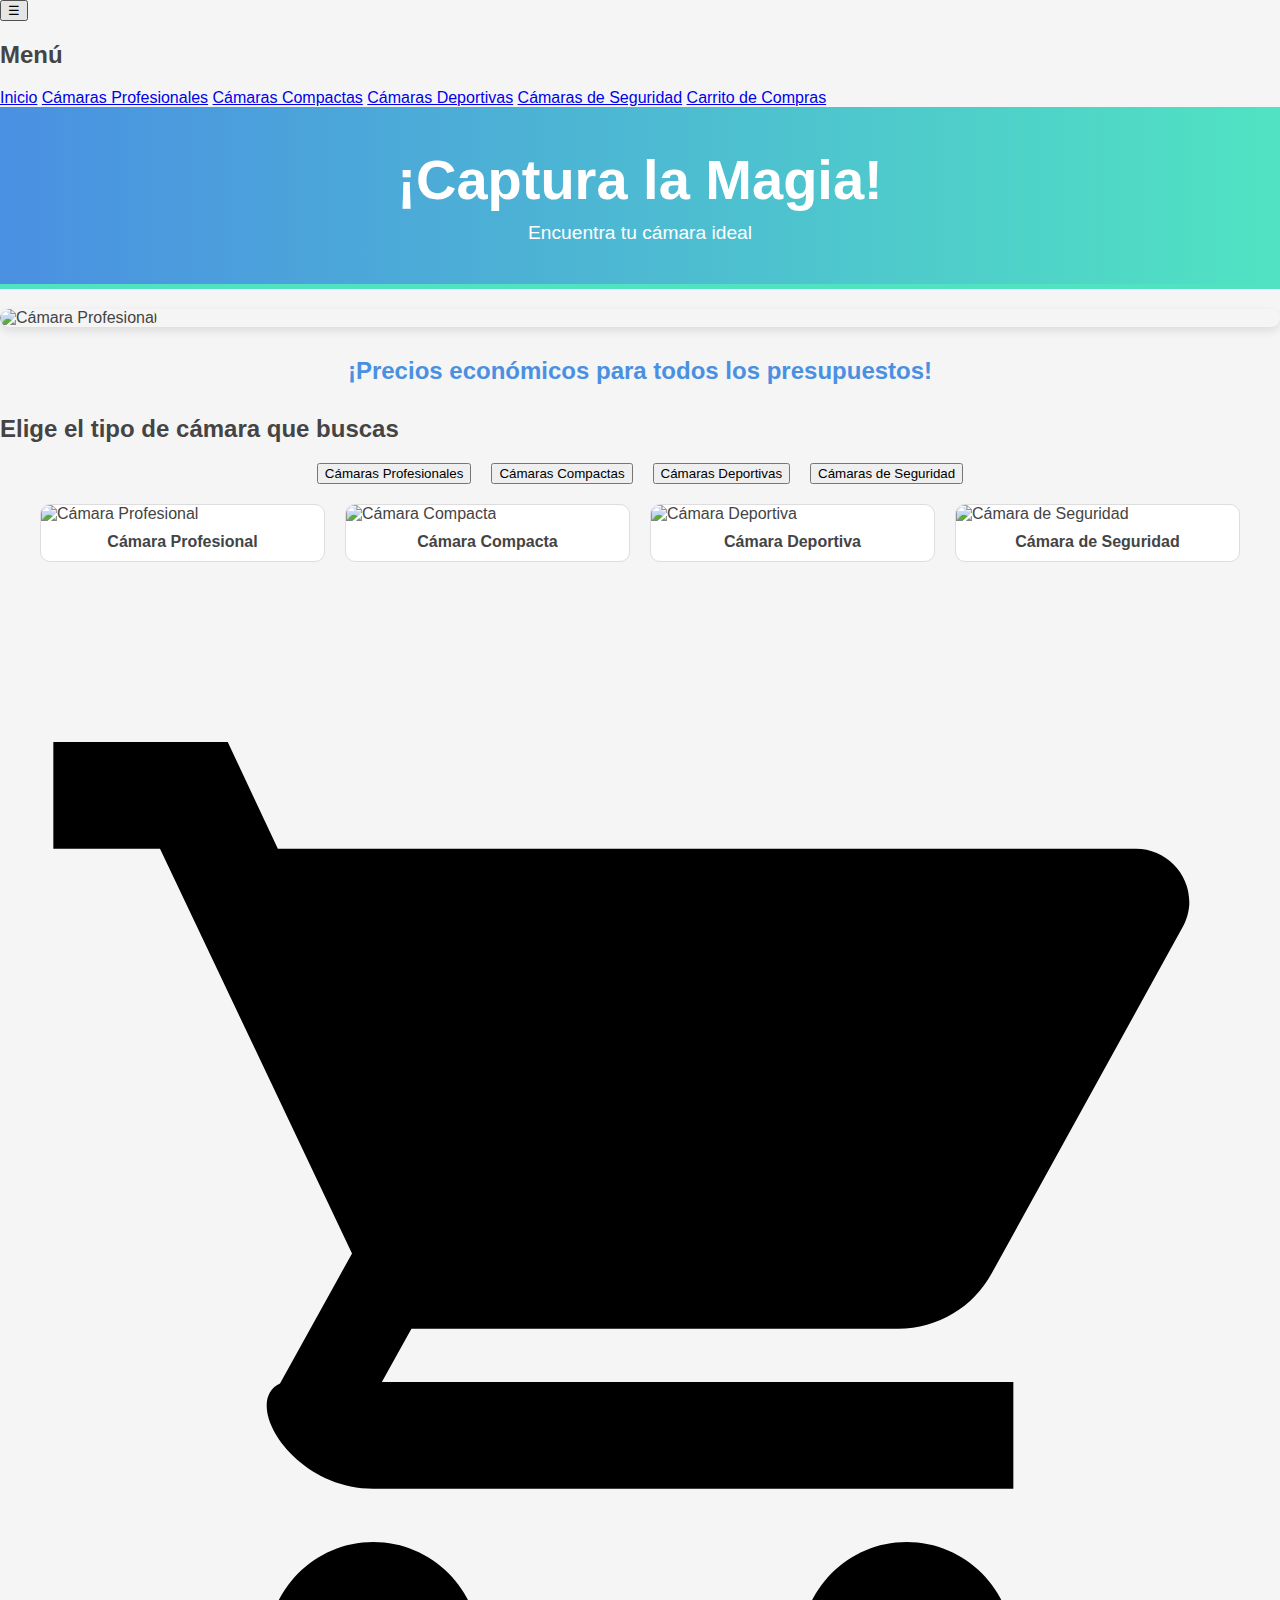
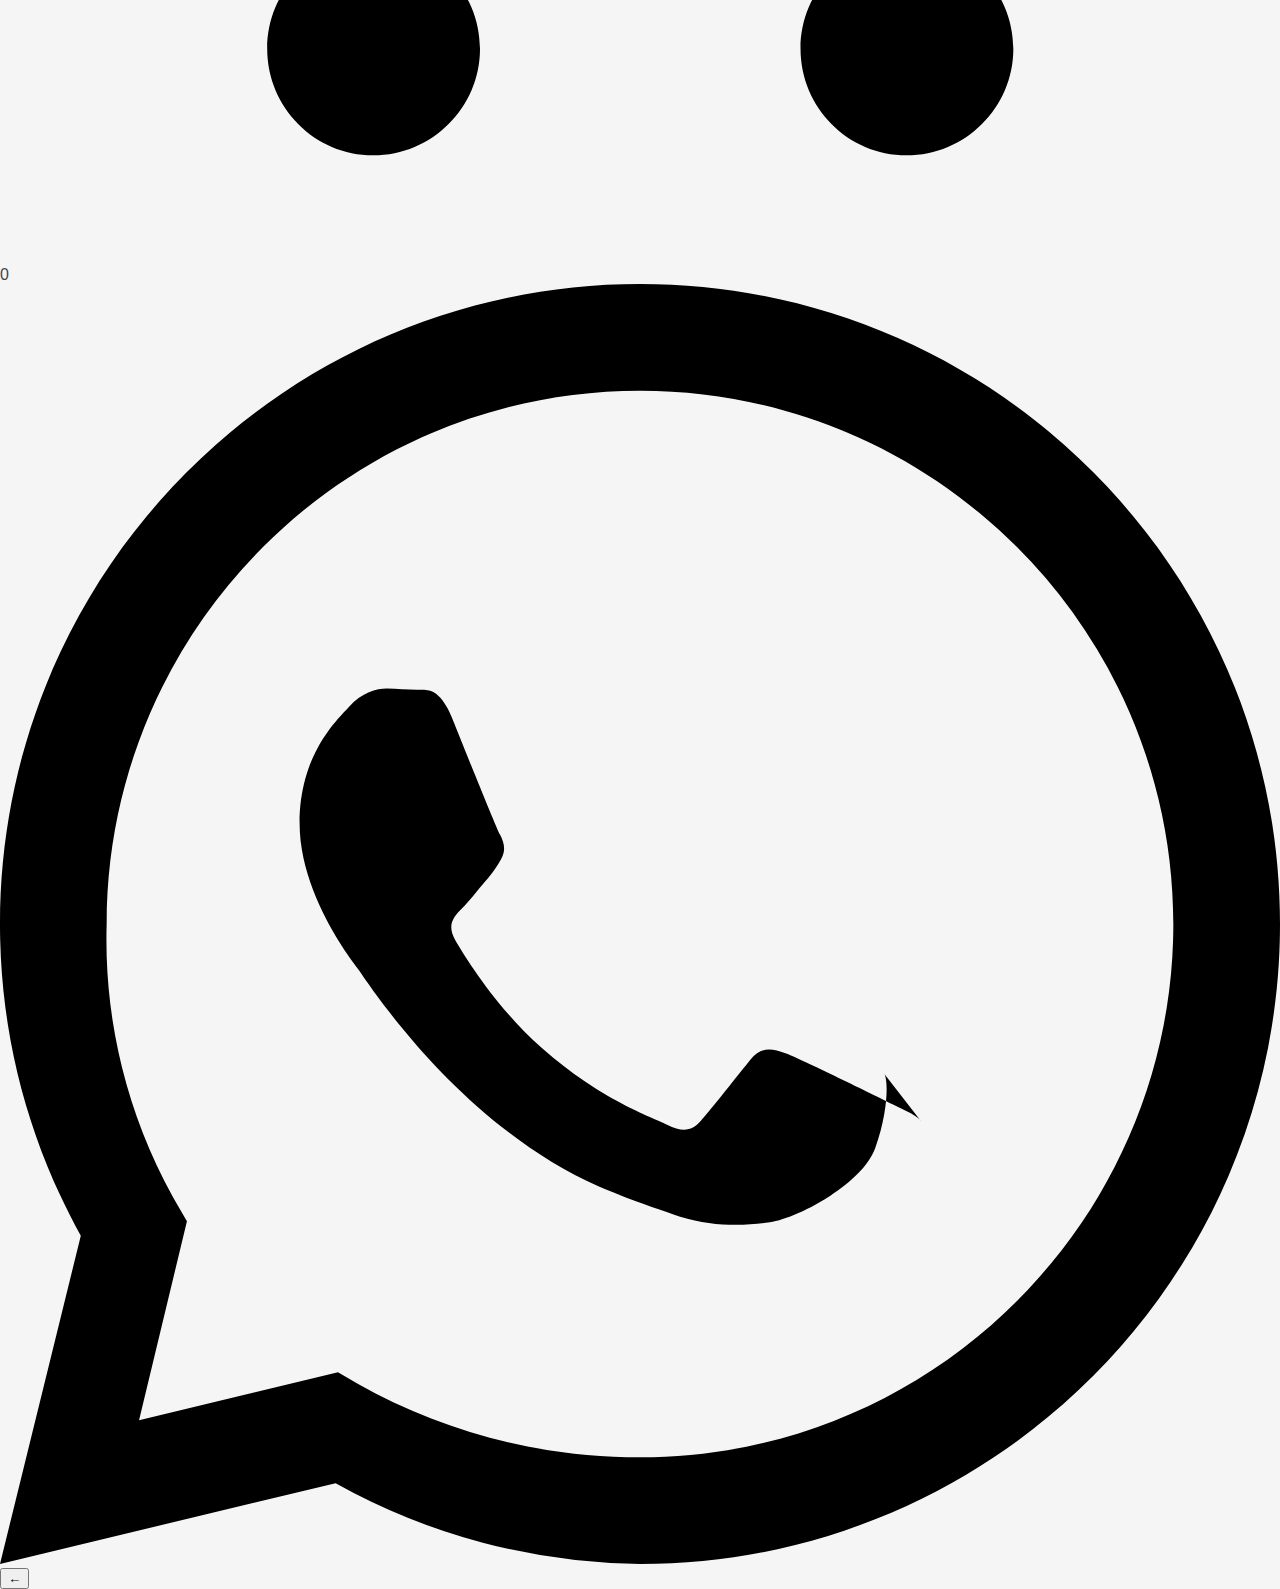
==== html/index.html @ 4cb82cd2 "Initial commit" ====
<!DOCTYPE html>
<html lang="en">
<head>
    <meta charset="UTF-8">
    <meta name="viewport" content="width=device-width, initial-scale=1.0">
    <title>Venta de Cámaras</title>
    <link rel="stylesheet" href="../style/index.css">
    <script src="../script/index.js" defer></script>
</head>
<body>
    <div class="overlay" id="overlay"></div>
    <button class="menu-toggle" onclick="toggleSidebar()">☰</button>
    <div class="sidebar" id="sidebar">
        <h2>Menú</h2>
        <a href="index.html">Inicio</a>
        <a href="profesional-catalog.html">Cámaras Profesionales</a>
        <a href="compacta-catalog.html">Cámaras Compactas</a>
        <a href="deportiva-catalog.html">Cámaras Deportivas</a>
        <a href="seguridad-catalog.html">Cámaras de Seguridad</a>
        <a href="purchase.html">Carrito de Compras</a>
    </div>
    <div class="banner">
        <h1>¡Captura la Magia!</h1>
        <p>Encuentra tu cámara ideal</p>
    </div>

    <!-- Slideshow Section -->
    <div class="slideshow-container">
        <div class="slides">
            <img src="foto1.jpg" alt="Cámara Profesional">
        </div>
        <div class="slides">
            <img src="foto2.jpg" alt="Cámara Compacta">
        </div>
        <div class="slides">
            <img src="foto3.jpg" alt="Cámara Deportiva">
        </div>
    </div>

    <!-- Economical Comment -->
    <div class="economical">
        ¡Precios económicos para todos los presupuestos!
    </div>

    <!-- Camera Type Selection Section -->
    <div class="camera-selection">
        <h2>Elige el tipo de cámara que buscas</h2>
        <div style="display: flex; justify-content: center; gap: 20px; flex-wrap: wrap; margin-top: 20px;">
            <button onclick="redirectToCatalog('profesional')">Cámaras Profesionales</button>
            <button onclick="redirectToCatalog('compacta')">Cámaras Compactas</button>
            <button onclick="redirectToCatalog('deportiva')">Cámaras Deportivas</button>
            <button onclick="redirectToCatalog('seguridad')">Cámaras de Seguridad</button>
        </div>
    </div>

    <!-- Gallery Section -->
    <div class="gallery">
        <a href="foto1.jpg" target="_blank">
            <img src="foto1.jpg" alt="Cámara Profesional">
            <p>Cámara Profesional</p>
        </a>
        <a href="foto2.jpg" target="_blank">
            <img src="foto2.jpg" alt="Cámara Compacta">
            <p>Cámara Compacta</p>
        </a>
        <a href="foto3.jpg" target="_blank">
            <img src="foto3.jpg" alt="Cámara Deportiva">
            <p>Cámara Deportiva</p>
        </a>
        <a href="foto4.jpg" target="_blank">
            <img src="foto4.jpg" alt="Cámara de Seguridad">
            <p>Cámara de Seguridad</p>
        </a>
    </div>

    <div class="cart-icon" onclick="redirectToCart()">
        <svg xmlns="http://www.w3.org/2000/svg" viewBox="0 0 24 24">
            <path d="M7 18c-1.1 0-1.99.9-1.99 2S5.9 22 7 22s2-.9 2-2-.9-2-2-2zm10 0c-1.1 0-1.99.9-1.99 2S15.9 22 17 22s2-.9 2-2-.9-2-2-2zM7.16 14h9.68c.75 0 1.41-.41 1.75-1.03l3.58-6.49c.08-.14.13-.31.13-.48 0-.55-.45-1-1-1H5.21l-.94-2H1v2h2l3.6 7.59-1.35 2.44C4.52 15.37 5.48 17 7 17h12v-2H7.16l1.25-2.25L7.16 14z"/>
        </svg>
        <span class="cart-counter" id="cart-counter">0</span>
    </div>

    <a href="https://wa.me/573202184167" target="_blank" class="whatsapp-icon" title="Contáctanos por WhatsApp">
        <svg xmlns="http://www.w3.org/2000/svg" viewBox="0 0 24 24">
            <path d="M12 0C5.373 0 0 5.373 0 12c0 2.123.553 4.105 1.515 5.845L0 24l6.293-1.515A11.953 11.953 0 0 0 12 24c6.627 0 12-5.373 12-12S18.627 0 12 0zm0 22c-1.935 0-3.73-.5-5.293-1.379l-.37-.215-3.73.898.898-3.73-.215-.37A9.959 9.959 0 0 1 2 12C2 6.486 6.486 2 12 2s10 4.486 10 10-4.486 10-10 10zm5.285-6.285c-.073-.122-.268-.195-.56-.341-.292-.146-1.73-.853-1.998-.951-.268-.098-.463-.122-.658.122-.195.244-.756.951-.927 1.146-.171.195-.341.22-.634.073-.292-.146-1.232-.451-2.348-1.437-.867-.771-1.451-1.732-1.623-2.024-.171-.293-.018-.451.128-.597.132-.132.293-.341.439-.512.146-.171.195-.244.293-.414.098-.171.049-.317-.024-.463-.073-.146-.658-1.585-.902-2.195-.244-.585-.488-.512-.658-.512-.171 0-.366-.024-.561-.024s-.463.073-.707.341c-.244.268-.927.902-.927 2.195s.951 2.537 1.085 2.707c.134.171 1.866 2.927 4.537 4.098.634.268 1.122.427 1.512.561.634.195 1.22.171 1.683.104.512-.073 1.73-.707 1.976-1.39.244-.683.244-1.268.171-1.39z"/>
        </svg>
    </a>

    <button class="back-button" onclick="goBack()">←</button>
</body>
</html>
---- style/index.css ----
body {
    font-family: 'Roboto', sans-serif;
    margin: 0;
    padding: 0;
    background-color: #f5f5f5;
    color: #444;
}

.banner {
    background: linear-gradient(90deg, #4a90e2, #50e3c2);
    color: #fff;
    text-align: center;
    padding: 40px 20px;
    border-bottom: 5px solid #50e3c2;
}

.banner h1 {
    font-size: 3.5em;
    margin: 0;
    font-weight: bold;
}

.banner p {
    font-size: 1.2em;
    margin: 10px 0 0;
}

.slideshow-container {
    position: relative;
    max-width: 100%;
    margin: 20px auto;
    overflow: hidden;
    border-radius: 10px;
    box-shadow: 0 4px 10px rgba(0, 0, 0, 0.1);
}

.slides img {
    width: 100%;
    height: 400px;
    object-fit: cover;
    border-radius: 10px;
}

.economical {
    text-align: center;
    font-size: 1.5em;
    color: #4a90e2;
    margin: 30px 0;
    font-weight: bold;
}

.gallery {
    display: grid;
    grid-template-columns: repeat(auto-fit, minmax(200px, 1fr));
    gap: 20px;
    padding: 20px;
    max-width: 1200px;
    margin: auto;
}

.gallery a {
    text-decoration: none;
    color: #444;
    border: 1px solid #ddd;
    border-radius: 10px;
    overflow: hidden;
    transition: transform 0.3s, box-shadow 0.3s;
    background-color: #fff;
}

.gallery a:hover {
    transform: scale(1.05);
    box-shadow: 0 6px 15px rgba(0, 0, 0, 0.2);
}

.gallery img {
    width: 100%;
    height: 150px;
    object-fit: cover;
}

.gallery p {
    text-align: center;
    margin: 10px 0;
    font-weight: bold;
    font-size: 1em;
}
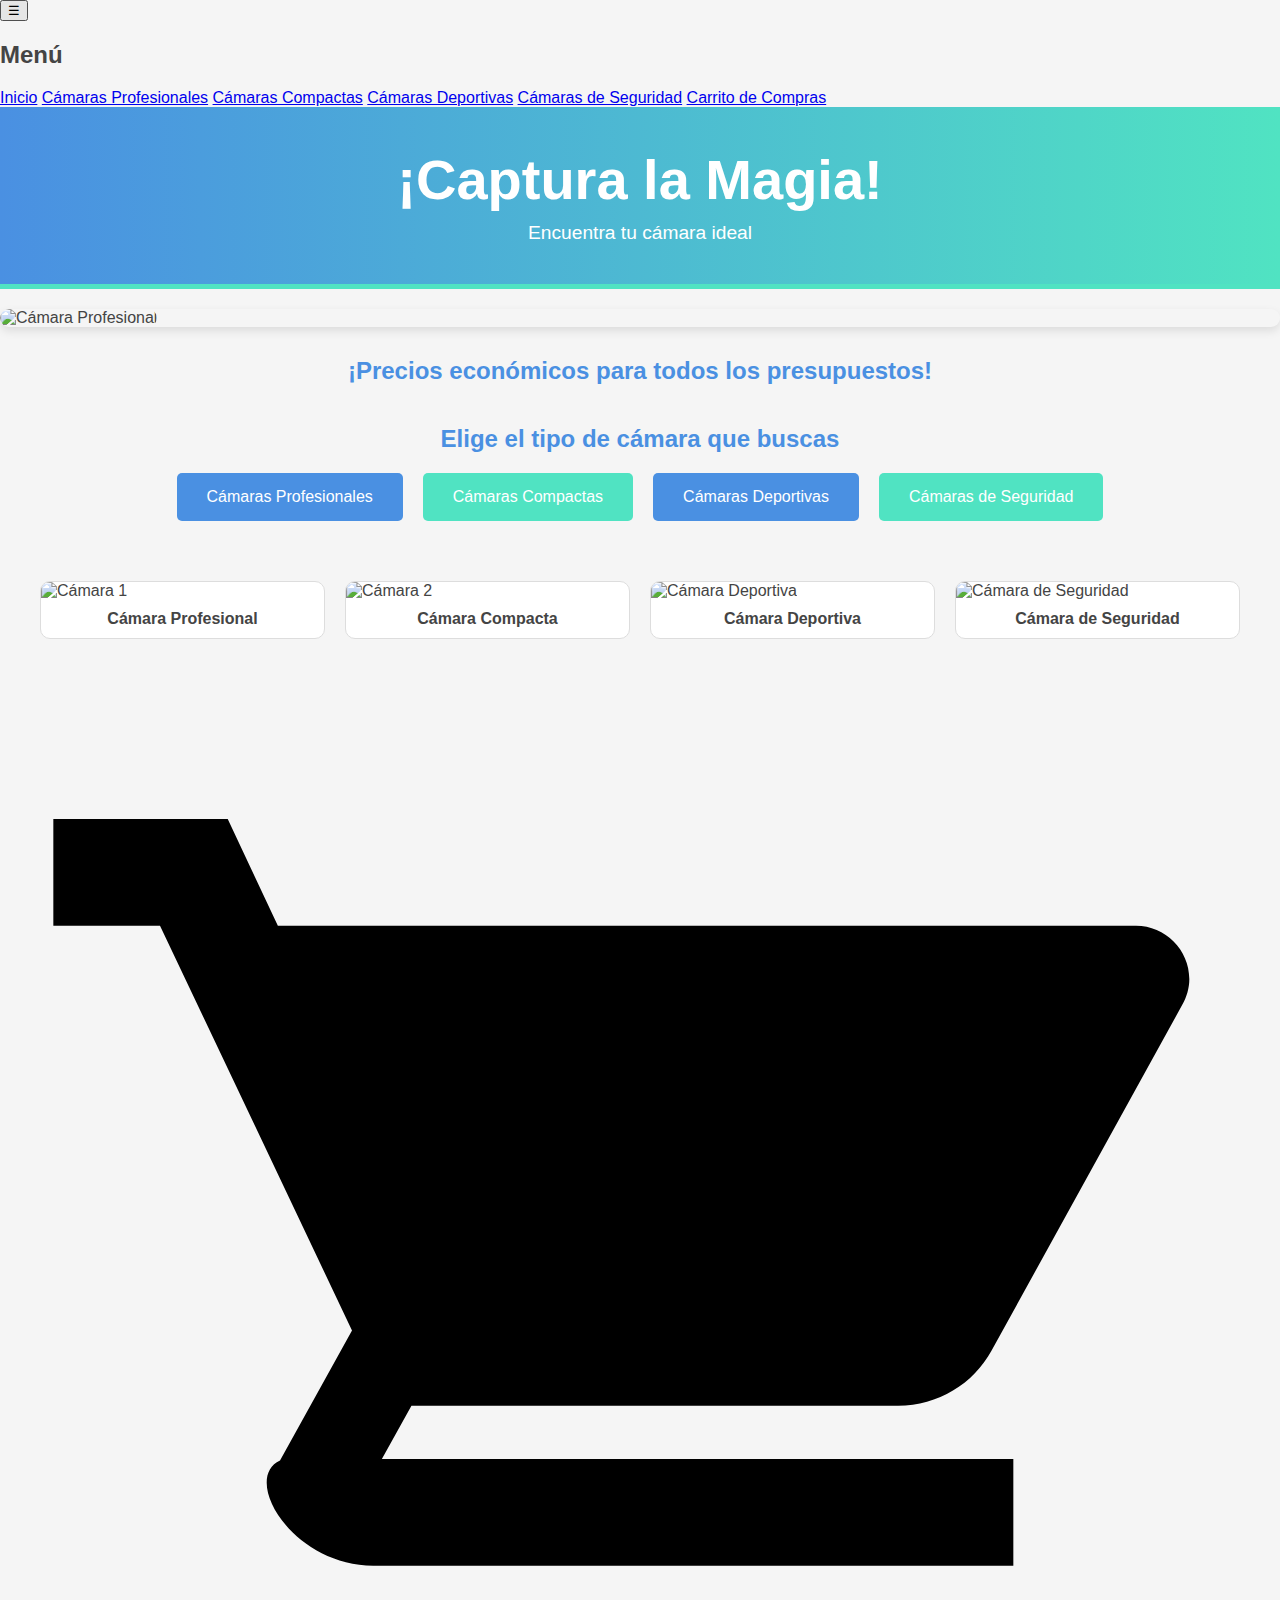
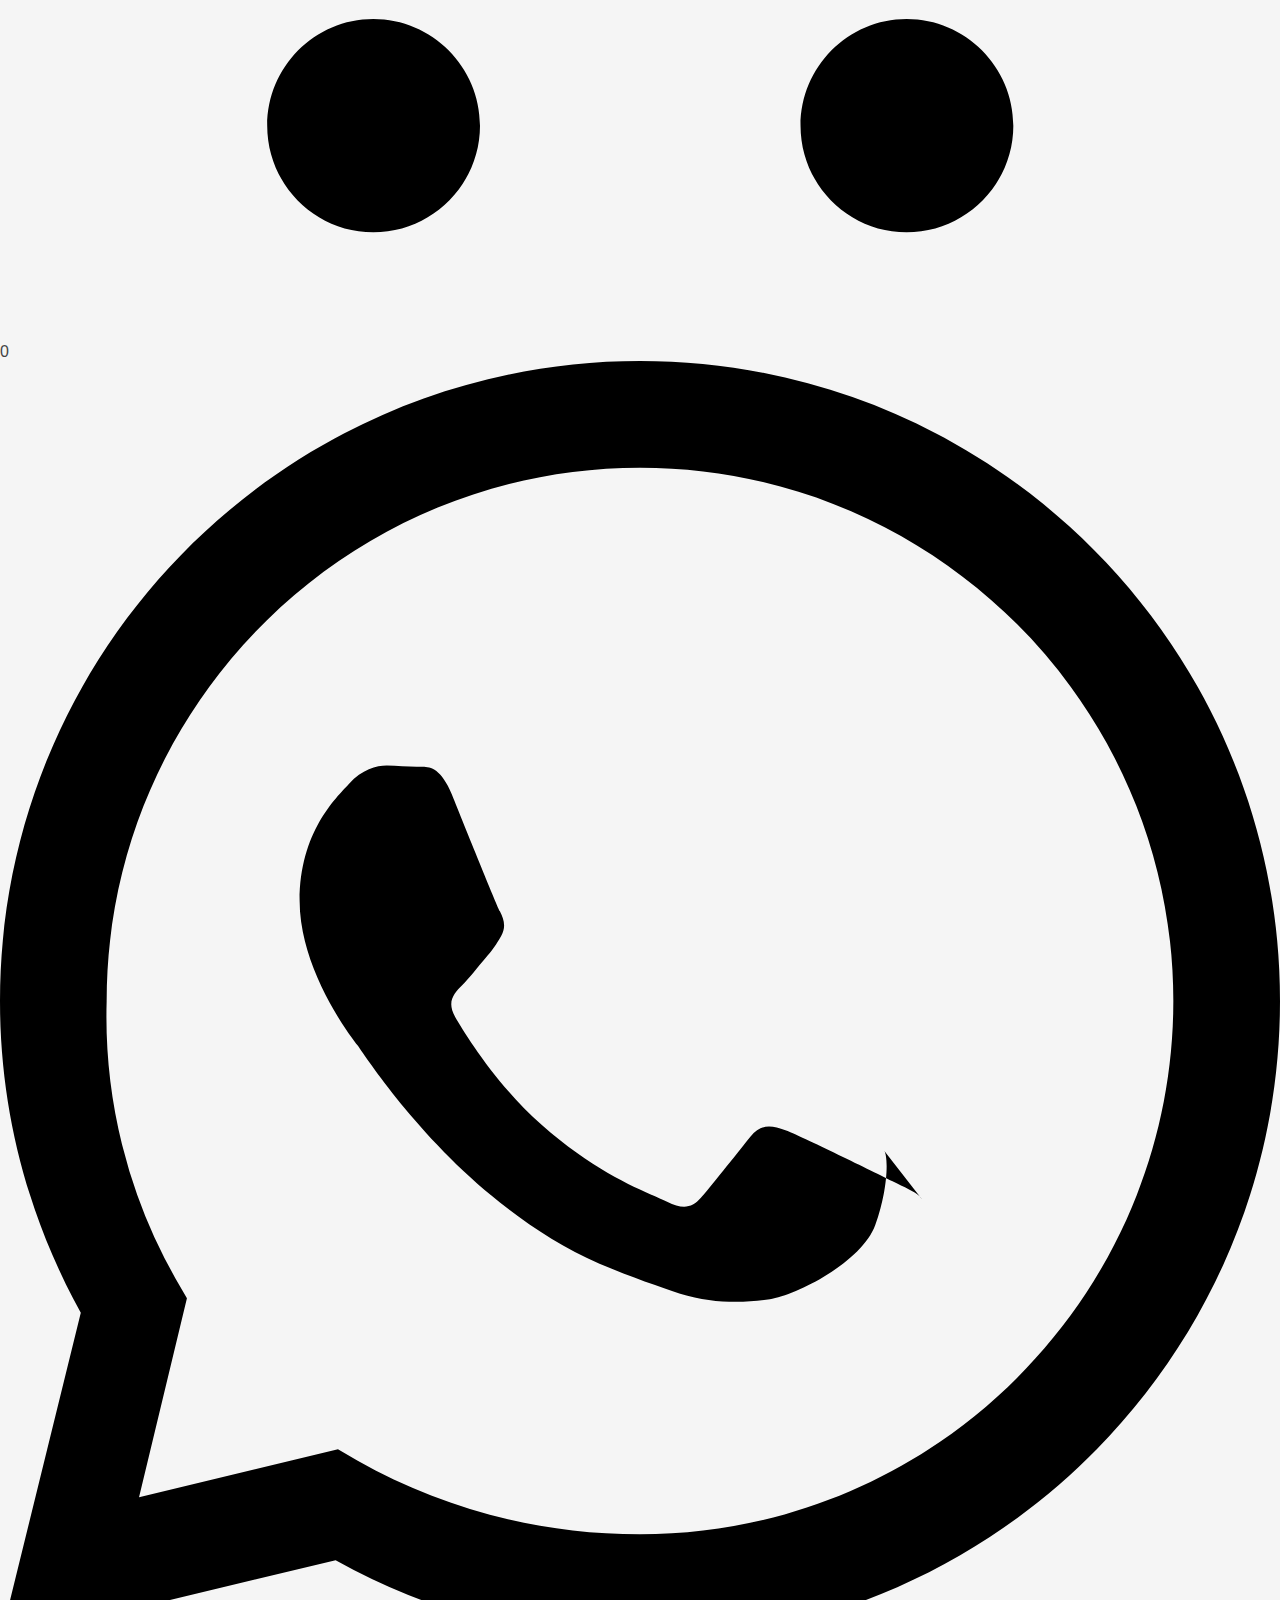
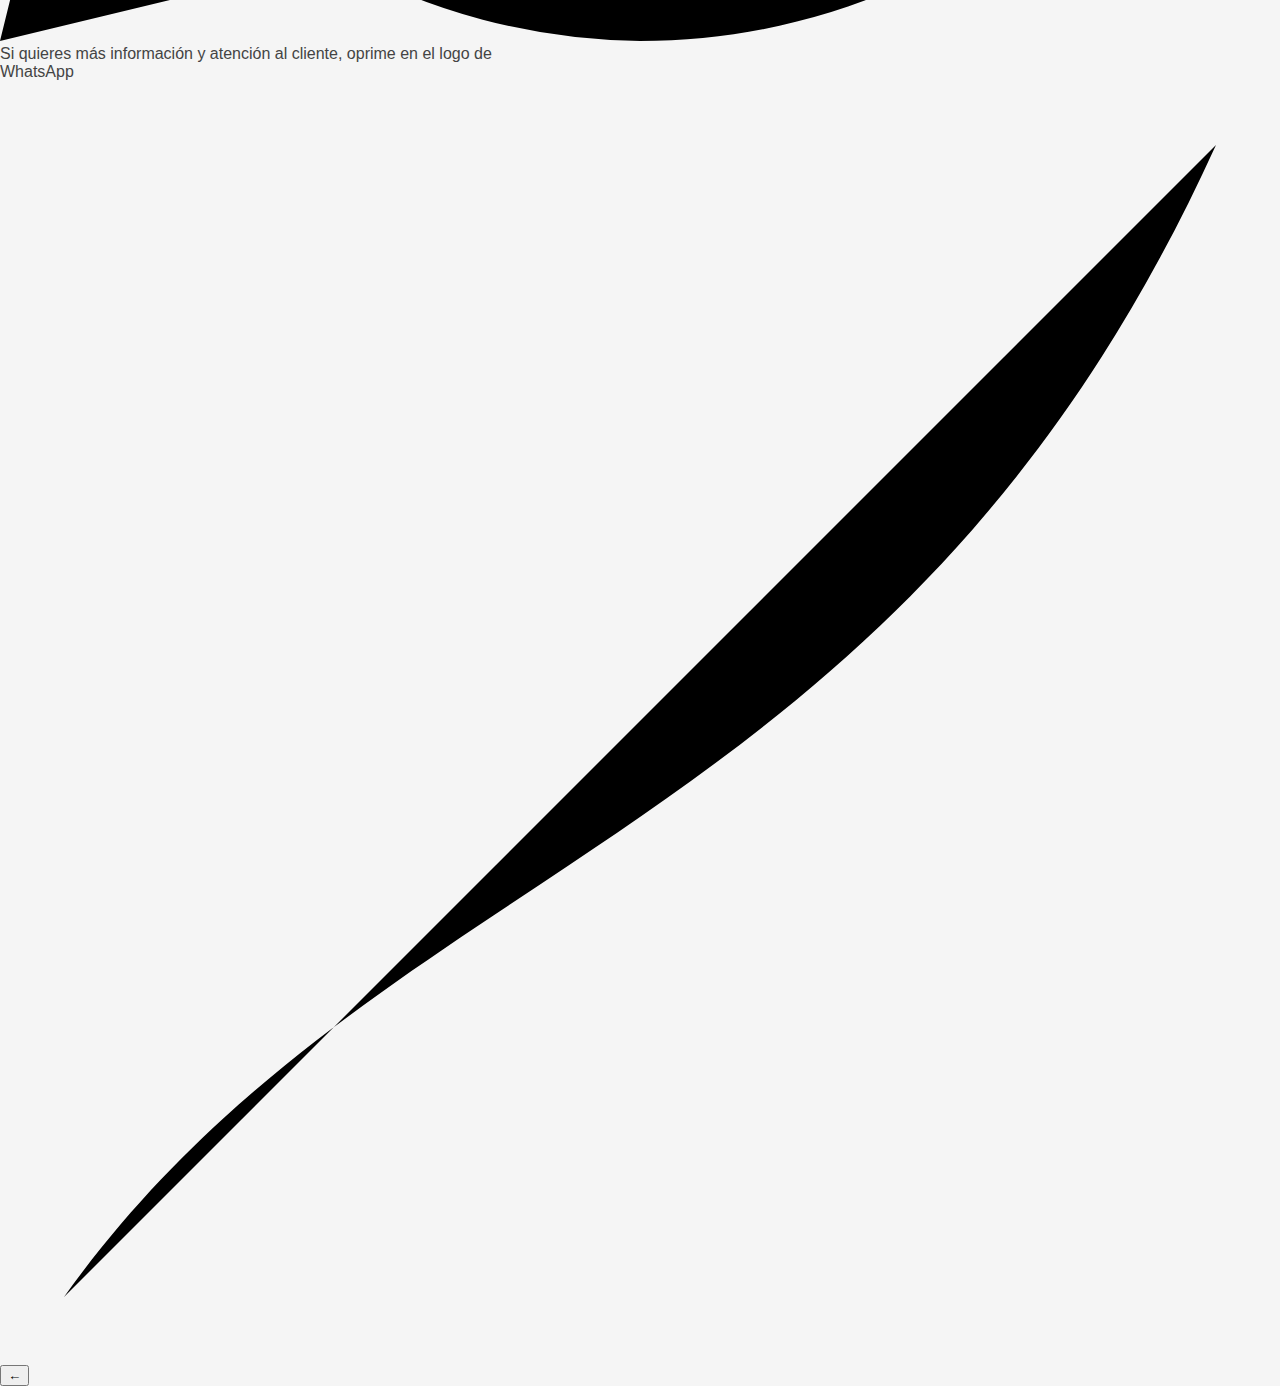
==== commit bd053e99: "Organización de archivos en carpetas y ajustes de estilo" ====
--- a/html/index.html
+++ b/html/index.html
@@ -6,86 +6,104 @@
     <title>Venta de Cámaras</title>
     <link rel="stylesheet" href="../style/index.css">
     <script src="../script/index.js" defer></script>
-</head>
-<body>
-    <div class="overlay" id="overlay"></div>
-    <button class="menu-toggle" onclick="toggleSidebar()">☰</button>
-    <div class="sidebar" id="sidebar">
-        <h2>Menú</h2>
-        <a href="index.html">Inicio</a>
-        <a href="profesional-catalog.html">Cámaras Profesionales</a>
-        <a href="compacta-catalog.html">Cámaras Compactas</a>
-        <a href="deportiva-catalog.html">Cámaras Deportivas</a>
-        <a href="seguridad-catalog.html">Cámaras de Seguridad</a>
-        <a href="purchase.html">Carrito de Compras</a>
-    </div>
-    <div class="banner">
-        <h1>¡Captura la Magia!</h1>
-        <p>Encuentra tu cámara ideal</p>
-    </div>
-
-    <!-- Slideshow Section -->
-    <div class="slideshow-container">
-        <div class="slides">
-            <img src="foto1.jpg" alt="Cámara Profesional">
+    <!DOCTYPE html>
+    <html lang="en">
+    <head>
+        <meta charset="UTF-8">
+        <meta name="viewport" content="width=device-width, initial-scale=1.0">
+        <title>Venta de Cámaras</title>
+    
+    </head>
+    <body>
+        <div class="overlay" id="overlay"></div>
+        <button class="menu-toggle" onclick="toggleSidebar()">☰</button>
+        <div class="sidebar" id="sidebar">
+            <h2>Menú</h2>
+            <a href="index.html">Inicio</a>
+            <a href="profesional-catalog.html">Cámaras Profesionales</a>
+            <a href="compacta-catalog.html">Cámaras Compactas</a>
+            <a href="deportiva-catalog.html">Cámaras Deportivas</a>
+            <a href="seguridad-catalog.html">Cámaras de Seguridad</a>
+            <a href="purchase.html">Carrito de Compras</a>
         </div>
-        <div class="slides">
-            <img src="foto2.jpg" alt="Cámara Compacta">
+        <div class="banner">
+            <h1>¡Captura la Magia!</h1>
+            <p>Encuentra tu cámara ideal</p>
         </div>
-        <div class="slides">
-            <img src="foto3.jpg" alt="Cámara Deportiva">
+    
+        <!-- Slideshow Section -->
+        <div class="slideshow-container">
+            <div class="slides">
+                <img src="foto1.jpg" alt="Cámara Profesional">
+            </div>
+            <div class="slides">
+                <img src="foto2.jpg" alt="Cámara Compacta">
+            </div>
+            <div class="slides">
+                <img src="foto3.jpg" alt="Cámara Deportiva">
+            </div>
         </div>
-    </div>
-
-    <!-- Economical Comment -->
-    <div class="economical">
-        ¡Precios económicos para todos los presupuestos!
-    </div>
-
-    <!-- Camera Type Selection Section -->
-    <div class="camera-selection">
-        <h2>Elige el tipo de cámara que buscas</h2>
-        <div style="display: flex; justify-content: center; gap: 20px; flex-wrap: wrap; margin-top: 20px;">
-            <button onclick="redirectToCatalog('profesional')">Cámaras Profesionales</button>
-            <button onclick="redirectToCatalog('compacta')">Cámaras Compactas</button>
-            <button onclick="redirectToCatalog('deportiva')">Cámaras Deportivas</button>
-            <button onclick="redirectToCatalog('seguridad')">Cámaras de Seguridad</button>
+    
+        <!-- Economical Comment -->
+        <div class="economical">
+            ¡Precios económicos para todos los presupuestos!
         </div>
-    </div>
-
-    <!-- Gallery Section -->
-    <div class="gallery">
-        <a href="foto1.jpg" target="_blank">
-            <img src="foto1.jpg" alt="Cámara Profesional">
-            <p>Cámara Profesional</p>
+    
+        <!-- Camera Type Selection Section -->
+        <div class="camera-selection" style="text-align: center; margin: 40px 0;">
+            <h2 style="color: #4a90e2;">Elige el tipo de cámara que buscas</h2>
+            <div style="display: flex; justify-content: center; gap: 20px; flex-wrap: wrap; margin-top: 20px;">
+                <button onclick="redirectToCatalog('profesional')" style="padding: 15px 30px; background-color: #4a90e2; color: #fff; border: none; border-radius: 5px; cursor: pointer; font-size: 1em;">Cámaras Profesionales</button>
+                <button onclick="redirectToCatalog('compacta')" style="padding: 15px 30px; background-color: #50e3c2; color: #fff; border: none; border-radius: 5px; cursor: pointer; font-size: 1em;">Cámaras Compactas</button>
+                <button onclick="redirectToCatalog('deportiva')" style="padding: 15px 30px; background-color: #4a90e2; color: #fff; border: none; border-radius: 5px; cursor: pointer; font-size: 1em;">Cámaras Deportivas</button>
+                <button onclick="redirectToCatalog('seguridad')" style="padding: 15px 30px; background-color: #50e3c2; color: #fff; border: none; border-radius: 5px; cursor: pointer; font-size: 1em;">Cámaras de Seguridad</button>
+            </div>
+        </div>
+    
+        <!-- Gallery Section -->
+        <div class="gallery">
+            <a href="foto1.jpg" target="_blank">
+                <img src="foto1.jpg" alt="Cámara 1">
+                <p>Cámara Profesional</p>
+            </a>
+            <a href="foto2.jpg" target="_blank">
+                <img src="foto2.jpg" alt="Cámara 2">
+                <p>Cámara Compacta</p>
+            </a>
+            <a href="foto3.jpg" target="_blank">
+                <img src="foto3.jpg" alt="Cámara Deportiva">
+                <p>Cámara Deportiva</p>
+            </a>
+            <a href="foto4.jpg" target="_blank">
+                <img src="foto4.jpg" alt="Cámara de Seguridad">
+                <p>Cámara de Seguridad</p>
+            </a>
+        </div>
+    
+        <div class="cart-icon" onclick="redirectToCart()">
+            <svg xmlns="http://www.w3.org/2000/svg" viewBox="0 0 24 24">
+                <path d="M7 18c-1.1 0-1.99.9-1.99 2S5.9 22 7 22s2-.9 2-2-.9-2-2-2zm10 0c-1.1 0-1.99.9-1.99 2S15.9 22 17 22s2-.9 2-2-.9-2-2-2zM7.16 14h9.68c.75 0 1.41-.41 1.75-1.03l3.58-6.49c.08-.14.13-.31.13-.48 0-.55-.45-1-1-1H5.21l-.94-2H1v2h2l3.6 7.59-1.35 2.44C4.52 15.37 5.48 17 7 17h12v-2H7.16l1.25-2.25L7.16 14z"/>
+            </svg>
+            <span class="cart-counter" id="cart-counter">0</span>
+        </div>
+    
+        <a href="https://wa.me/573163693293" target="_blank" class="whatsapp-icon" title="Contáctanos por WhatsApp">
+            <svg xmlns="http://www.w3.org/2000/svg" viewBox="0 0 24 24">
+                <path d="M12 0C5.373 0 0 5.373 0 12c0 2.123.553 4.105 1.515 5.845L0 24l6.293-1.515A11.953 11.953 0 0 0 12 24c6.627 0 12-5.373 12-12S18.627 0 12 0zm0 22c-1.935 0-3.73-.5-5.293-1.379l-.37-.215-3.73.898.898-3.73-.215-.37A9.959 9.959 0 0 1 2 12C2 6.486 6.486 2 12 2s10 4.486 10 10-4.486 10-10 10zm5.285-6.285c-.073-.122-.268-.195-.56-.341-.292-.146-1.73-.853-1.998-.951-.268-.098-.463-.122-.658.122-.195.244-.756.951-.927 1.146-.171.195-.341.22-.634.073-.292-.146-1.232-.451-2.348-1.437-.867-.771-1.451-1.732-1.623-2.024-.171-.293-.018-.451.128-.597.132-.132.293-.341.439-.512.146-.171.195-.244.293-.414.098-.171.049-.317-.024-.463-.073-.146-.658-1.585-.902-2.195-.244-.585-.488-.512-.658-.512-.171 0-.366-.024-.561-.024s-.463.073-.707.341c-.244.268-.927.902-.927 2.195s.951 2.537 1.085 2.707c.134.171 1.866 2.927 4.537 4.098.634.268 1.122.427 1.512.561.634.195 1.22.171 1.683.104.512-.073 1.73-.707 1.976-1.39.244-.683.244-1.268.171-1.39z"/>
+            </svg>
         </a>
-        <a href="foto2.jpg" target="_blank">
-            <img src="foto2.jpg" alt="Cámara Compacta">
-            <p>Cámara Compacta</p>
-        </a>
-        <a href="foto3.jpg" target="_blank">
-            <img src="foto3.jpg" alt="Cámara Deportiva">
-            <p>Cámara Deportiva</p>
-        </a>
-        <a href="foto4.jpg" target="_blank">
-            <img src="foto4.jpg" alt="Cámara de Seguridad">
-            <p>Cámara de Seguridad</p>
-        </a>
-    </div>
-
-    <div class="cart-icon" onclick="redirectToCart()">
-        <svg xmlns="http://www.w3.org/2000/svg" viewBox="0 0 24 24">
-            <path d="M7 18c-1.1 0-1.99.9-1.99 2S5.9 22 7 22s2-.9 2-2-.9-2-2-2zm10 0c-1.1 0-1.99.9-1.99 2S15.9 22 17 22s2-.9 2-2-.9-2-2-2zM7.16 14h9.68c.75 0 1.41-.41 1.75-1.03l3.58-6.49c.08-.14.13-.31.13-.48 0-.55-.45-1-1-1H5.21l-.94-2H1v2h2l3.6 7.59-1.35 2.44C4.52 15.37 5.48 17 7 17h12v-2H7.16l1.25-2.25L7.16 14z"/>
-        </svg>
-        <span class="cart-counter" id="cart-counter">0</span>
-    </div>
-
-    <a href="https://wa.me/573202184167" target="_blank" class="whatsapp-icon" title="Contáctanos por WhatsApp">
-        <svg xmlns="http://www.w3.org/2000/svg" viewBox="0 0 24 24">
-            <path d="M12 0C5.373 0 0 5.373 0 12c0 2.123.553 4.105 1.515 5.845L0 24l6.293-1.515A11.953 11.953 0 0 0 12 24c6.627 0 12-5.373 12-12S18.627 0 12 0zm0 22c-1.935 0-3.73-.5-5.293-1.379l-.37-.215-3.73.898.898-3.73-.215-.37A9.959 9.959 0 0 1 2 12C2 6.486 6.486 2 12 2s10 4.486 10 10-4.486 10-10 10zm5.285-6.285c-.073-.122-.268-.195-.56-.341-.292-.146-1.73-.853-1.998-.951-.268-.098-.463-.122-.658.122-.195.244-.756.951-.927 1.146-.171.195-.341.22-.634.073-.292-.146-1.232-.451-2.348-1.437-.867-.771-1.451-1.732-1.623-2.024-.171-.293-.018-.451.128-.597.132-.132.293-.341.439-.512.146-.171.195-.244.293-.414.098-.171.049-.317-.024-.463-.073-.146-.658-1.585-.902-2.195-.244-.585-.488-.512-.658-.512-.171 0-.366-.024-.561-.024s-.463.073-.707.341c-.244.268-.927.902-.927 2.195s.951 2.537 1.085 2.707c.134.171 1.866 2.927 4.537 4.098.634.268 1.122.427 1.512.561.634.195 1.22.171 1.683.104.512-.073 1.73-.707 1.976-1.39.244-.683.244-1.268.171-1.39z"/>
-        </svg>
-    </a>
-
-    <button class="back-button" onclick="goBack()">←</button>
-</body>
-</html>+    
+        <div class="floating-comment">
+            Si quieres más información y atención al cliente, oprime en el logo de
+            <div style="margin-top: auto;"><span>WhatsApp</span></div>
+        </div>
+        <div class="curved-arrow">
+            <svg viewBox="0 0 100 100">
+                <path d="M5 95 C 30 60, 70 60, 95 5" />
+            </svg>
+        </div>
+    
+        <button class="back-button" onclick="goBack()">←</button>
+    
+    </body>
+    </html>